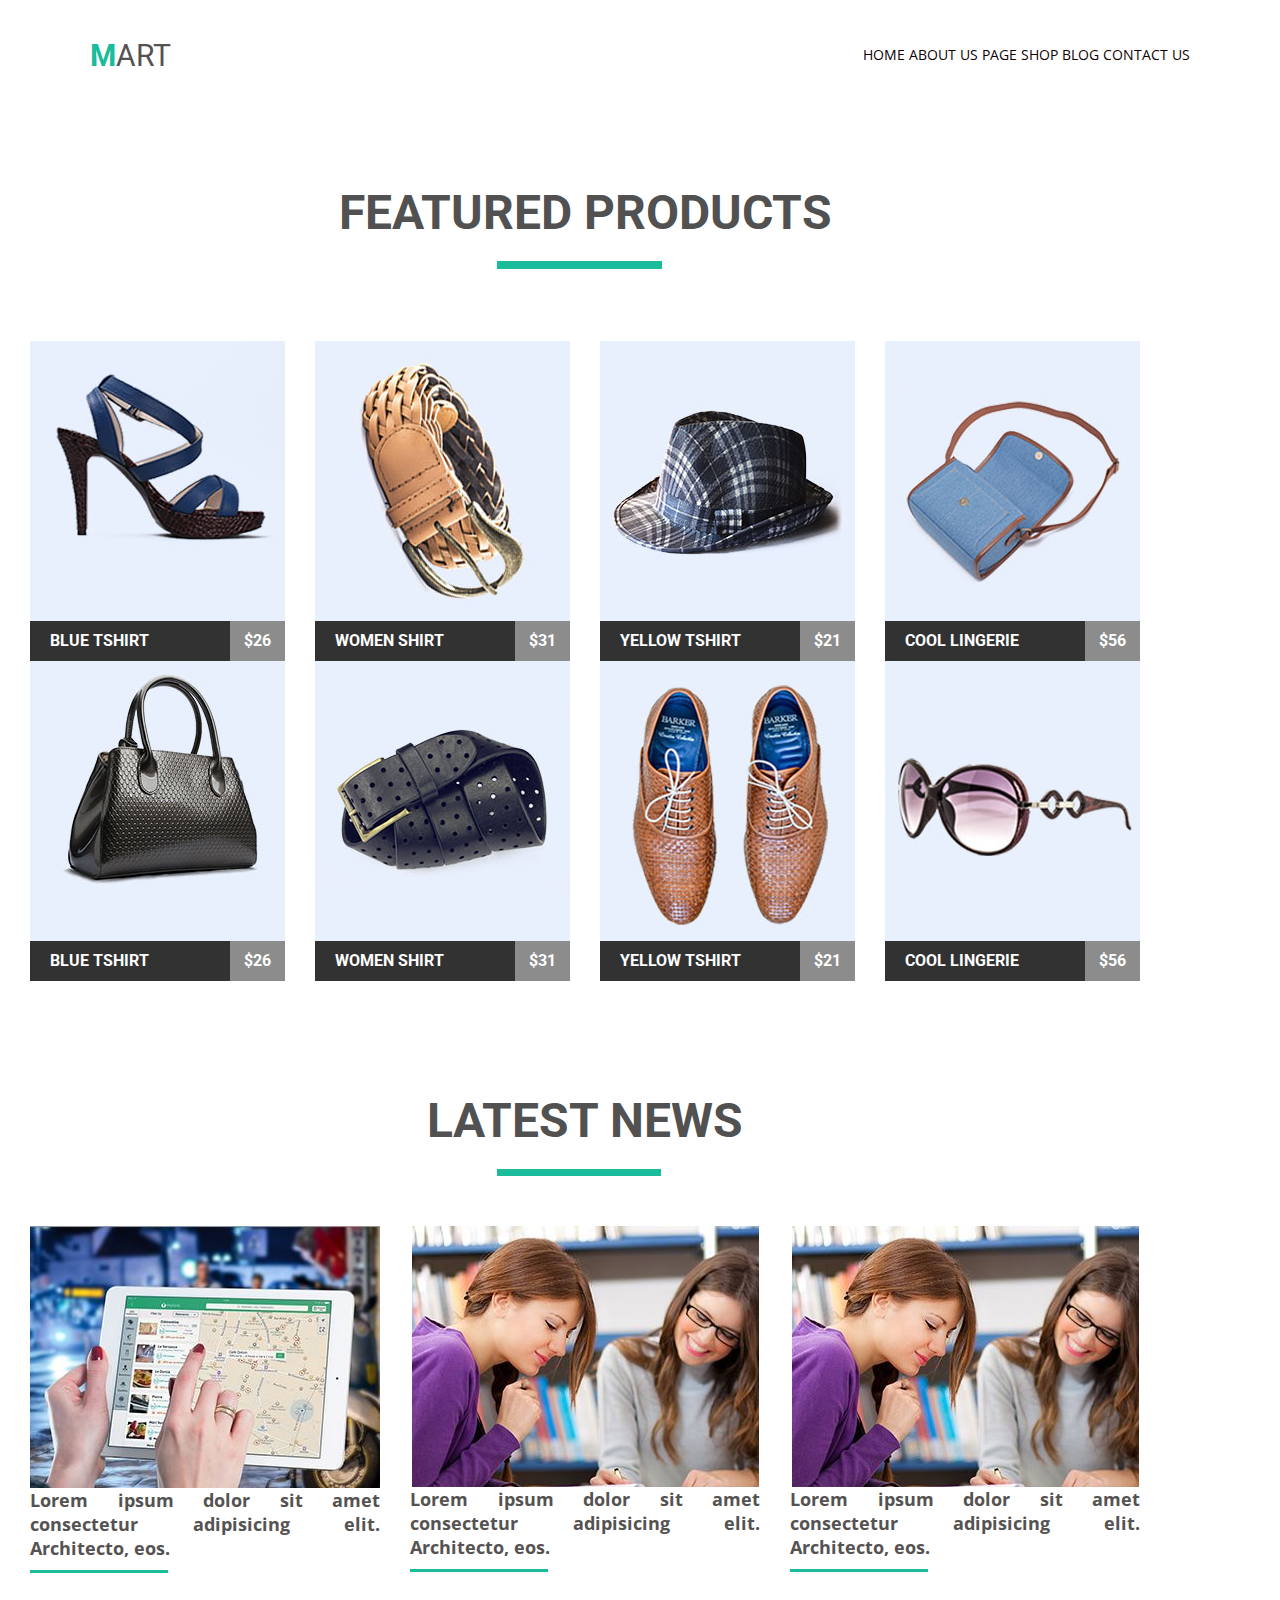
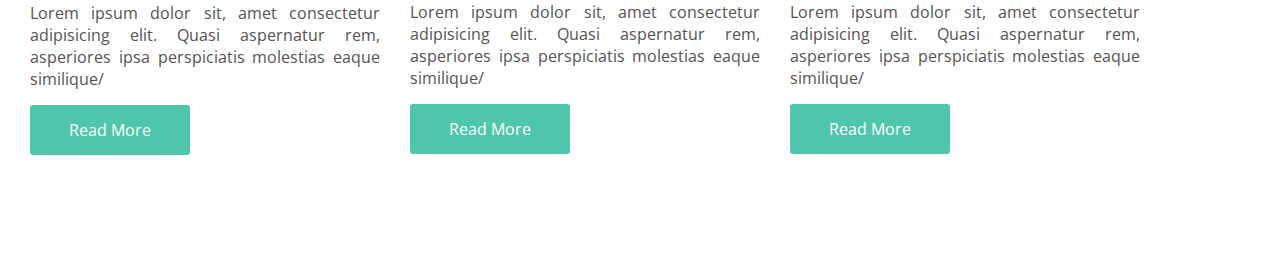
==== html-css/module-04/index.html @ 16ef1e4d "var 01-25.04" ====
<!DOCTYPE html>
<html lang="en">
<head>
    <meta charset="UTF-8">
    <meta name="viewport" content="width=device-width, initial-scale=1.0">
    <meta http-equiv="X-UA-Compatible" content="ie=edge">
    <title>RK-module-04</title>
    <link rel="stylesheet" href="css/style.css">
</head>
<body>
    <div class="wrapper">
    <header>
        <div class="head clearfix">
            <div class="logo">mart</div>
            <nav class="nav">
                <ul>
                    <li><a href="">home</a></li>
                    <li><a href="">about us</a></li>
                    <li><a href="">page</a></li>
                    <li><a href="">shop</a></li>
                    <li><a href="">blog</a></li>
                    <li><a href="">contact us</a></li>
                </ul>
            </nav>
        </div>
    </header>
    </div>
    <main></main>
    <div class="shop clearfix">
        <h1>featured products</h1>
        <div class="shop">
                <div class="d d1">
                  <img src="img/prod1.jpg" alt="">
                  <div class="undrimg">
                    <div class="name">blue tshirt</div>
                    <div class="price">$26</div>
                  </div>
                </div>
                <div class="d d2">
                  <img src="img/prod2.jpg" alt="">
                  <div class="undrimg">
                    <div class="name">women shirt</div>
                    <div class="price">$31</div>
                  </div>
                </div>
                <div class="d d3">
                  <img src="img/prod3.jpg" alt="">
                  <div class="undrimg">
                    <div class="name">yellow tshirt</div>
                    <div class="price">$21</div>
                  </div>
                </div>
                <div class="d d4">
                  <img src="img/prod4.jpg" alt="">
                  <div class="undrimg">
                    <div class="name">cool lingerie</div>
                    <div class="price">$56</div>
                  </div>
                </div>
                <div class="d d21">
                  <img src="img/prod21.jpg" alt="">
                  <div class="undrimg">
                    <div class="name">blue tshirt</div>
                    <div class="price">$26</div>
                  </div>
                </div>
                <div class="d d22">
                  <img src="img/prod22.jpg" alt="">
                  <div class="undrimg">
                    <div class="name">women shirt</div>
                    <div class="price">$31</div>
                  </div>
                </div>
                <div class="d d23">
                  <img src="img/prod23.jpg" alt="">
                  <div class="undrimg">
                    <div class="name">yellow tshirt</div>
                    <div class="price">$21</div>
                  </div>
                </div>
                <div class="d d24">
                  <img src="img/prod24.jpg" alt="">
                  <div class="undrimg">
                    <div class="name">cool lingerie</div>
                    <div class="price">$56</div>
                  </div>
                </div>
        </div>
    </div>
    <div class="news clearfix">
        <h2>latest news</h2>
        <div class="n d1">
            <img src="img/img_news_1.jpg" alt="">
            <div class="undrimg">
                <div class="news1">Lorem ipsum dolor sit amet consectetur adipisicing elit. Architecto, eos.</div>
                <div class="news2">Lorem ipsum dolor sit, amet consectetur adipisicing elit. Quasi aspernatur rem, asperiores ipsa perspiciatis molestias eaque similique/</div>
                <div><button class="but">Read More</button></div>
            </div>        
        </div>
        <div class="n d1">
            <img src="img/img_news_2.jpg" alt="">
            <div class="undrimg">
                <div class="news1">Lorem ipsum dolor sit amet consectetur adipisicing elit. Architecto, eos.</div>
                <div class="news2">Lorem ipsum dolor sit, amet consectetur adipisicing elit. Quasi aspernatur rem, asperiores ipsa perspiciatis molestias eaque similique/</div>
                <div><button class="but">Read More</button></div>
            </div>
        </div>
        <div class="n d1">
            <img src="img/img_news_2.jpg" alt="">
            <div class="undrimg">
                <div class="news1">Lorem ipsum dolor sit amet consectetur adipisicing elit. Architecto, eos.</div>
                <div class="news2">Lorem ipsum dolor sit, amet consectetur adipisicing elit. Quasi aspernatur rem, asperiores ipsa perspiciatis molestias eaque similique/</div>
                <div><button class="but">Read More</button></div>
            </div>
        </div>
    <footer></footer>
</body>
</html>
---- html-css/module-04/css/style.css ----
@import url('https://fonts.googleapis.com/css?family=Roboto:300,400,900');
@import url('https://fonts.googleapis.com/css?family=Open+Sans:300,300i,400,400i,600,600i,700,700i,800,800i');


*{
    margin: 0;
    padding: 0;
}
    
.wrapper {
    width: 1100px;
    margin: 0 auto;
}

.logo {
    display: inline-block;
    float: left;
    color: #555252;
    font-size: 30px;
    text-transform: uppercase;
    font-family: 'Roboto', sans-serif;
    margin-top: 38px;
}

.logo::first-letter{
    color: #1abc9c;
    font-weight: bold;
}

a {
    text-decoration: none;
    color: #0f0101;
}
.nav, ul, li {
    display: inline-block;
    font-family: "Open sans", sans-serif;
    font-size: 14px;
    text-transform: uppercase;
}

.nav {
    margin-top: 45px;
    float: right;
}

.clearfix::after{
    content: "";
    display: table;
    clear: both;
}

h1 {
    width: 500px;
    margin: 0 auto;
    text-align: center;
    text-transform: uppercase;
    font-size: 48px;
    color: #515151;
    font-family: 'Roboto', sans-serif;
    margin-top: 111px;
    margin-bottom: 50px;
    position: relative;
}

h1::after {
    position: absolute;
    content: "";
    background: #1abc9c;
    height: 8px;
    width: 165px;
    display: block;
    margin-left: 162px;
    margin-bottom: 80px;
    margin-top: 20px;
}

.shop {
    width: 1170px;
    text-align: center;
    margin-top: 100px;
}
.d {
    width: 255px;
    height: 321;
    float: left;
    margin-left: 30px;
}
.undrimg {
    margin-top: -4px;
}
.name {
    width: 200px;
    height: 40px;
    background: #323232;
    float: left;
    line-height: 40px;
    text-align: left;
    font-family: 'Roboto', sans-serif;
    color: #ffffff;
    text-transform: uppercase;
    padding-left: 20px;
    font-weight: bold;
}
.price {
    width: 55px;
    height: 40px;
    background: #8c8c8c;
    float: left;
    line-height: 40px;
    text-align: center;
    margin-left: -20px;
    font-family: 'Roboto', sans-serif;
    color: #ffffff;
    font-weight: bold;
}
.d :hover{
    cursor: pointer;
}
.d :hover .name{
    background: #1abc9c;
}
.d :hover .price{
    background: #7fd9c7;
}
.clearfix::after{
    content: "";
    display: table;
    clear: both;
}
.class {
    width: 1100px;
    margin: 0 auto;
}
h2 {
    width: 500px;
    margin: 0 auto;
    font-size: 48px;
    text-align: center;
    text-transform: uppercase;
    color: #515151;
    font-family: 'Roboto', sans-serif;
    margin-top: 111px;
    margin-bottom: 50px;
    /*position: relative;*/
}

h2::after {
    /*position: absolute;*/
    content: "";
    background: #1abc9c;
    height: 7px;
    width: 164px;
    display: block;
    margin-left: 162px;
    margin-bottom: 40px;
    margin-top: 20px;
}

.news {
    width: 1170px;
    text-align: center;
    margin-bottom: 100px;
}
.n {
    width: 350px;
    height: 321;
    float: left;
    margin-left: 30px;
}
.news1 {
    font-family: "Open sans", semibold;
    color: #555252;
    font-size: 18px;
    text-align: justify;
    font-weight: bold;
    margin-bottom: 6px;
}
.news1::after {
    /*position: absolute;*/
    content: "";
    background: #1abc9c;
    height: 3px;
    width: 138px;
    display: block;
    margin-left: 0px;
    margin-bottom: 10px;
    margin-top: 10px;
}
.news2 {
    font-family: "Open sans", semibold;
    color: #555252;
    font-size: 16px;
    text-align: justify; 
    margin-top: 29px;
    margin-bottom: 15px;
}
.but {
    width: 160px;
    height: 50px;
    border-radius: 3px;
    background: #4ec6ab;
    border: 0;
    font-family: "Open sans", light;
    font-size: 16px;
    color: #ffffff;
    float: left;
}

.clearfix::after{
    content: "";
    display: table;
    clear: both;
}
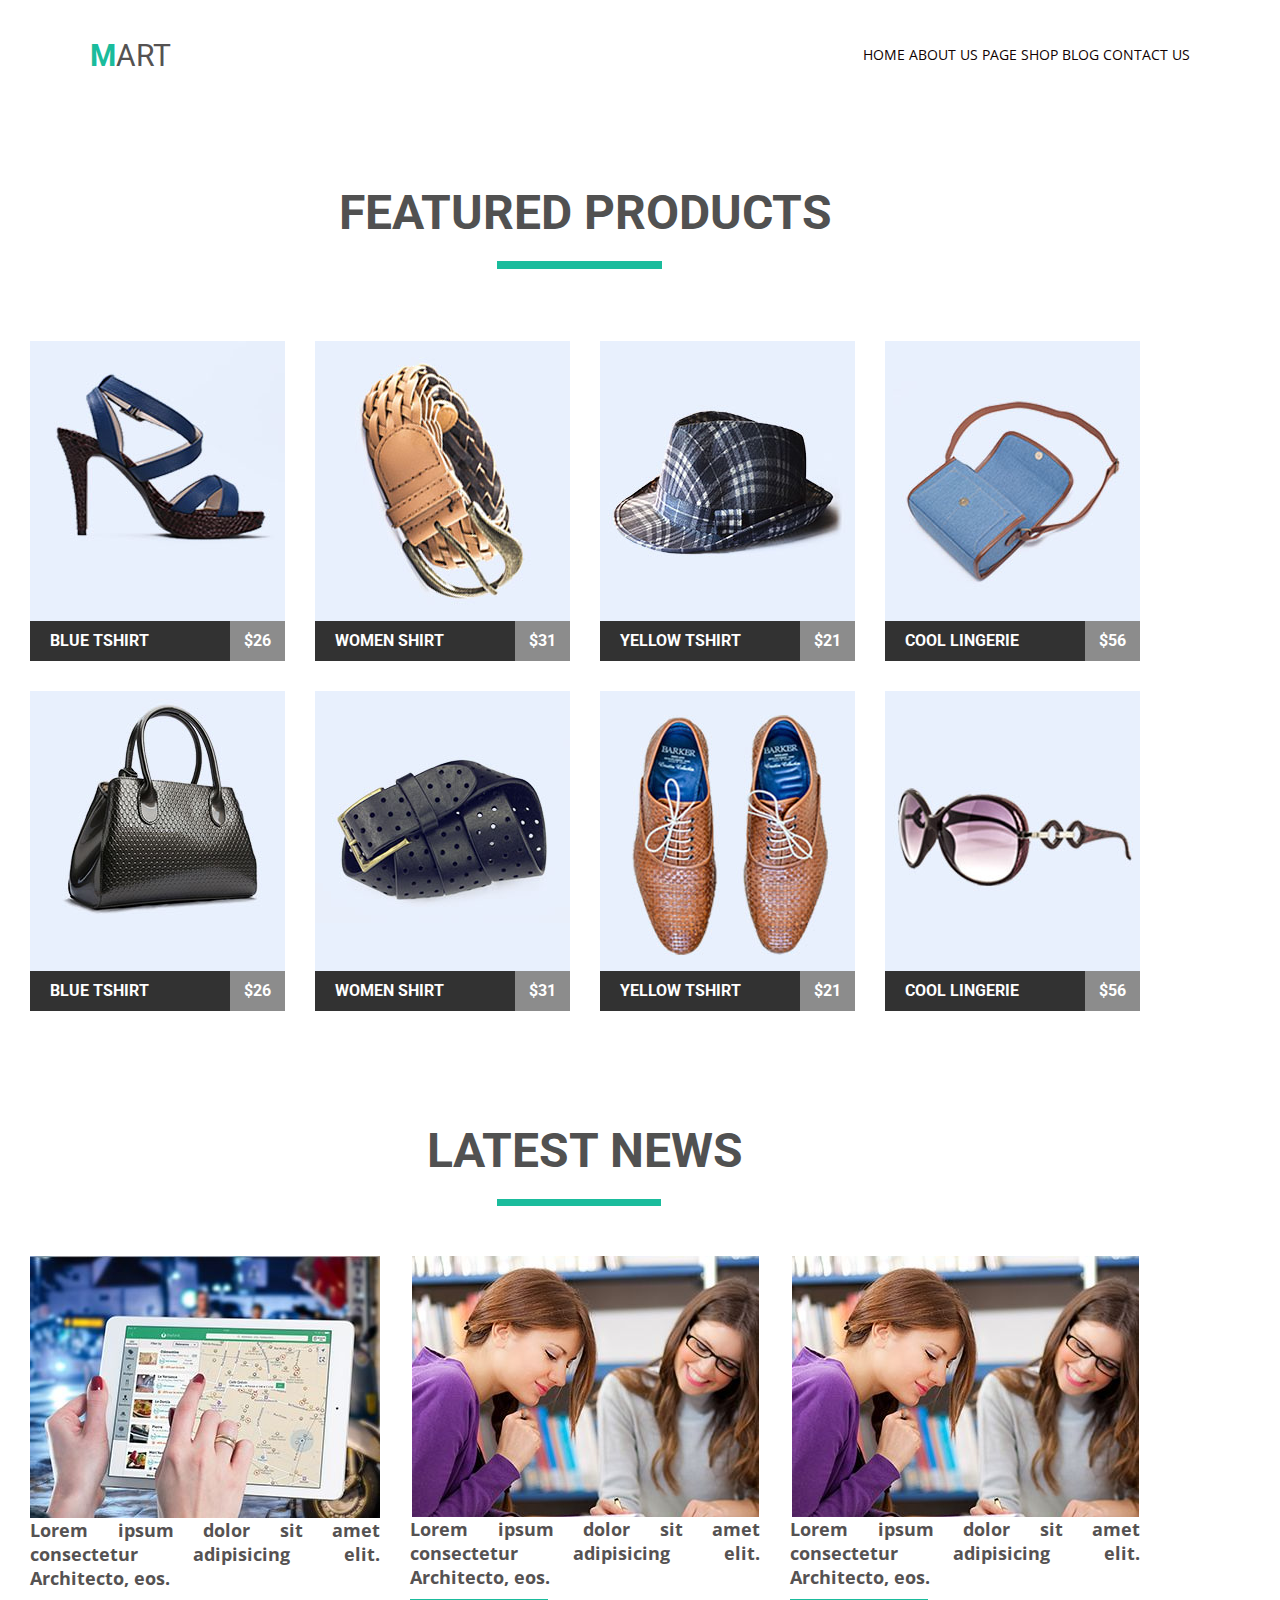
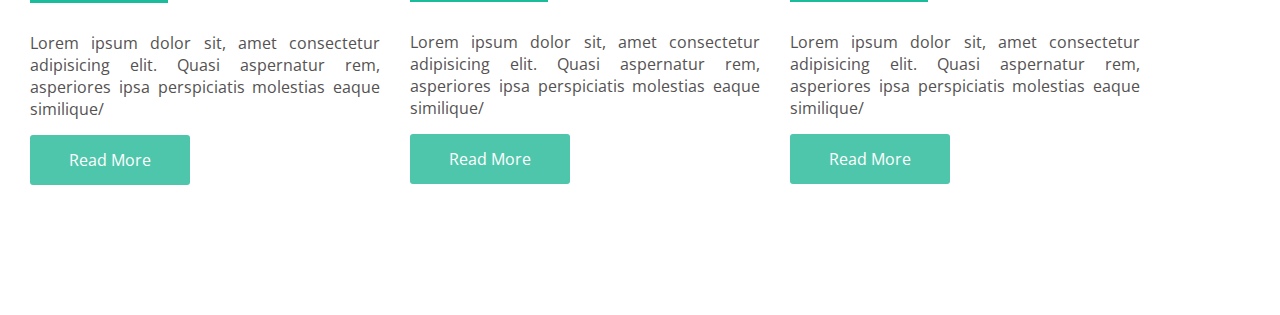
==== commit 64e8172d: "небольшие корректировки по замечаниям от 30.04" ====
--- a/html-css/module-04/index.html
+++ b/html-css/module-04/index.html
@@ -8,8 +8,7 @@
     <link rel="stylesheet" href="css/style.css">
 </head>
 <body>
-    <div class="wrapper">
-    <header>
+    <header class="wrapper">
         <div class="head clearfix">
             <div class="logo">mart</div>
             <nav class="nav">
@@ -24,11 +23,10 @@
             </nav>
         </div>
     </header>
-    </div>
     <main></main>
     <div class="shop clearfix">
         <h1>featured products</h1>
-        <div class="shop">
+        <div class="shop_item wrapper">
                 <div class="d d1">
                   <img src="img/prod1.jpg" alt="">
                   <div class="undrimg">
--- a/html-css/module-04/css/style.css
+++ b/html-css/module-04/css/style.css
@@ -1,6 +1,5 @@
 @import url('https://fonts.googleapis.com/css?family=Roboto:300,400,900');
 @import url('https://fonts.googleapis.com/css?family=Open+Sans:300,300i,400,400i,600,600i,700,700i,800,800i');
-
 
 *{
     margin: 0;
@@ -70,11 +69,17 @@
     width: 165px;
     display: block;
     margin-left: 162px;
-    margin-bottom: 80px;
+    margin-bottom: 77px;
     margin-top: 20px;
 }
 
 .shop {
+    width: 1170px;
+    text-align: center;
+    margin-top: 100px;
+}
+
+.shop_item {
     width: 1170px;
     text-align: center;
     margin-top: 100px;
@@ -85,6 +90,11 @@
     float: left;
     margin-left: 30px;
 }
+
+/*.d:not(:nth-last-child(-n+5) {
+    margin-top: 30px;
+}*/
+
 .undrimg {
     margin-top: -4px;
 }
@@ -113,13 +123,17 @@
     color: #ffffff;
     font-weight: bold;
 }
-.d :hover{
+.d1, .d2, .d3, .d4 {
+    margin-bottom: 30px;
+}
+
+q.d:hover{
     cursor: pointer;
 }
-.d :hover .name{
-    background: #1abc9c;
-}
-.d :hover .price{
+.d:hover .name{
+    background: #1abc9c;
+}
+.d:hover .price{
     background: #7fd9c7;
 }
 .clearfix::after{
@@ -141,11 +155,9 @@
     font-family: 'Roboto', sans-serif;
     margin-top: 111px;
     margin-bottom: 50px;
-    /*position: relative;*/
 }
 
 h2::after {
-    /*position: absolute;*/
     content: "";
     background: #1abc9c;
     height: 7px;
@@ -176,7 +188,6 @@
     margin-bottom: 6px;
 }
 .news1::after {
-    /*position: absolute;*/
     content: "";
     background: #1abc9c;
     height: 3px;
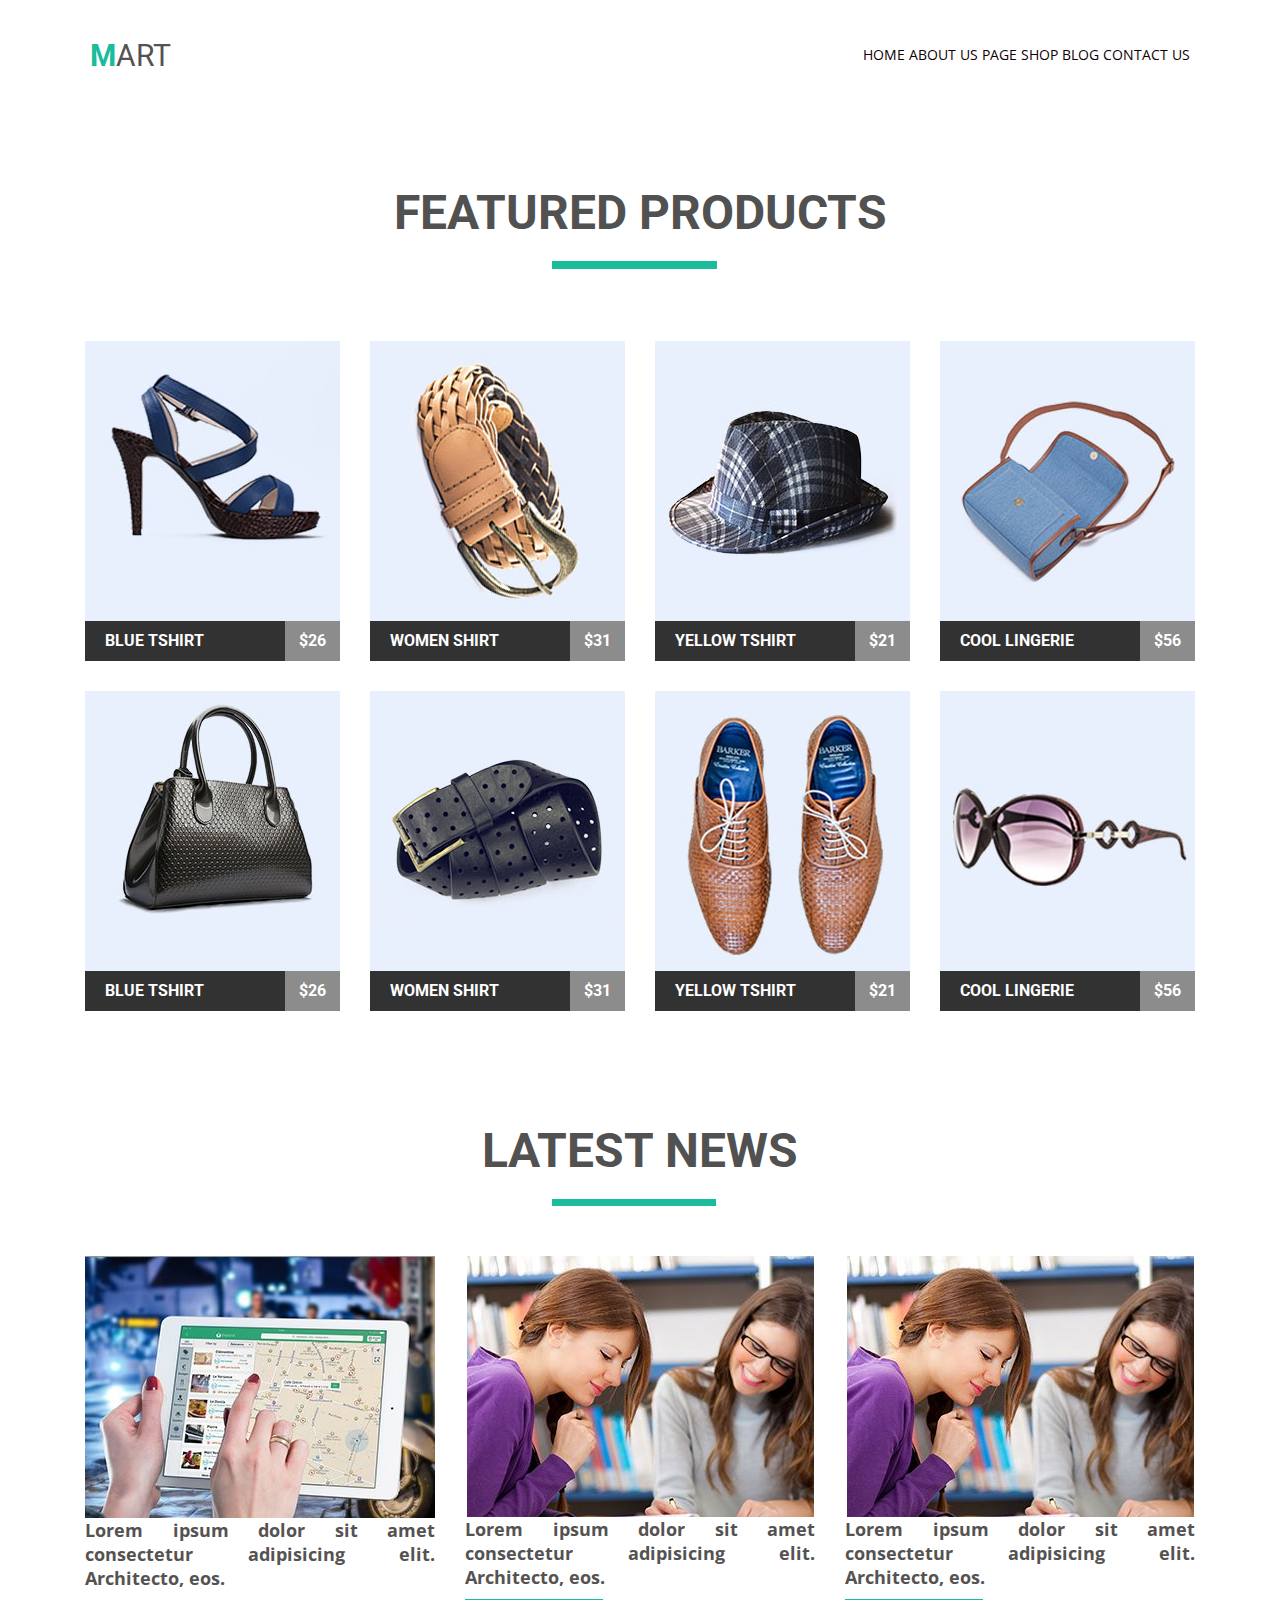
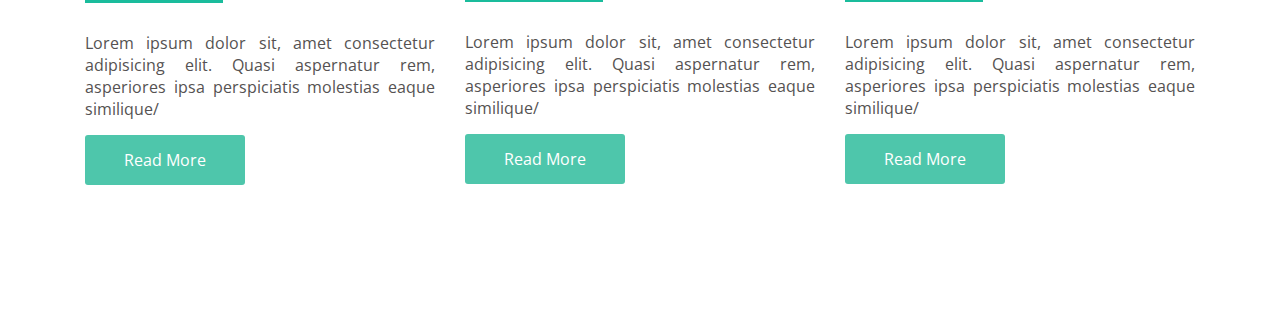
==== commit e8282a2f: "::изменения 03 мая 18" ====
--- a/html-css/module-04/index.html
+++ b/html-css/module-04/index.html
@@ -24,9 +24,9 @@
         </div>
     </header>
     <main></main>
-    <div class="shop clearfix">
+    <div class="shop wrapper clearfix">
         <h1>featured products</h1>
-        <div class="shop_item wrapper">
+        <div class="shop_item wrapper clearfix">
                 <div class="d d1">
                   <img src="img/prod1.jpg" alt="">
                   <div class="undrimg">
@@ -85,7 +85,7 @@
                 </div>
         </div>
     </div>
-    <div class="news clearfix">
+    <div class="news wrapper clearfix">
         <h2>latest news</h2>
         <div class="n d1">
             <img src="img/img_news_1.jpg" alt="">
--- a/html-css/module-04/css/style.css
+++ b/html-css/module-04/css/style.css
@@ -91,8 +91,8 @@
     margin-left: 30px;
 }
 
-/*.d:not(:nth-last-child(-n+5) {
-    margin-top: 30px;
+/*.d:not(:nth-of-type(4n+1)) {
+    margin-left: 30px;
 }*/
 
 .undrimg {
